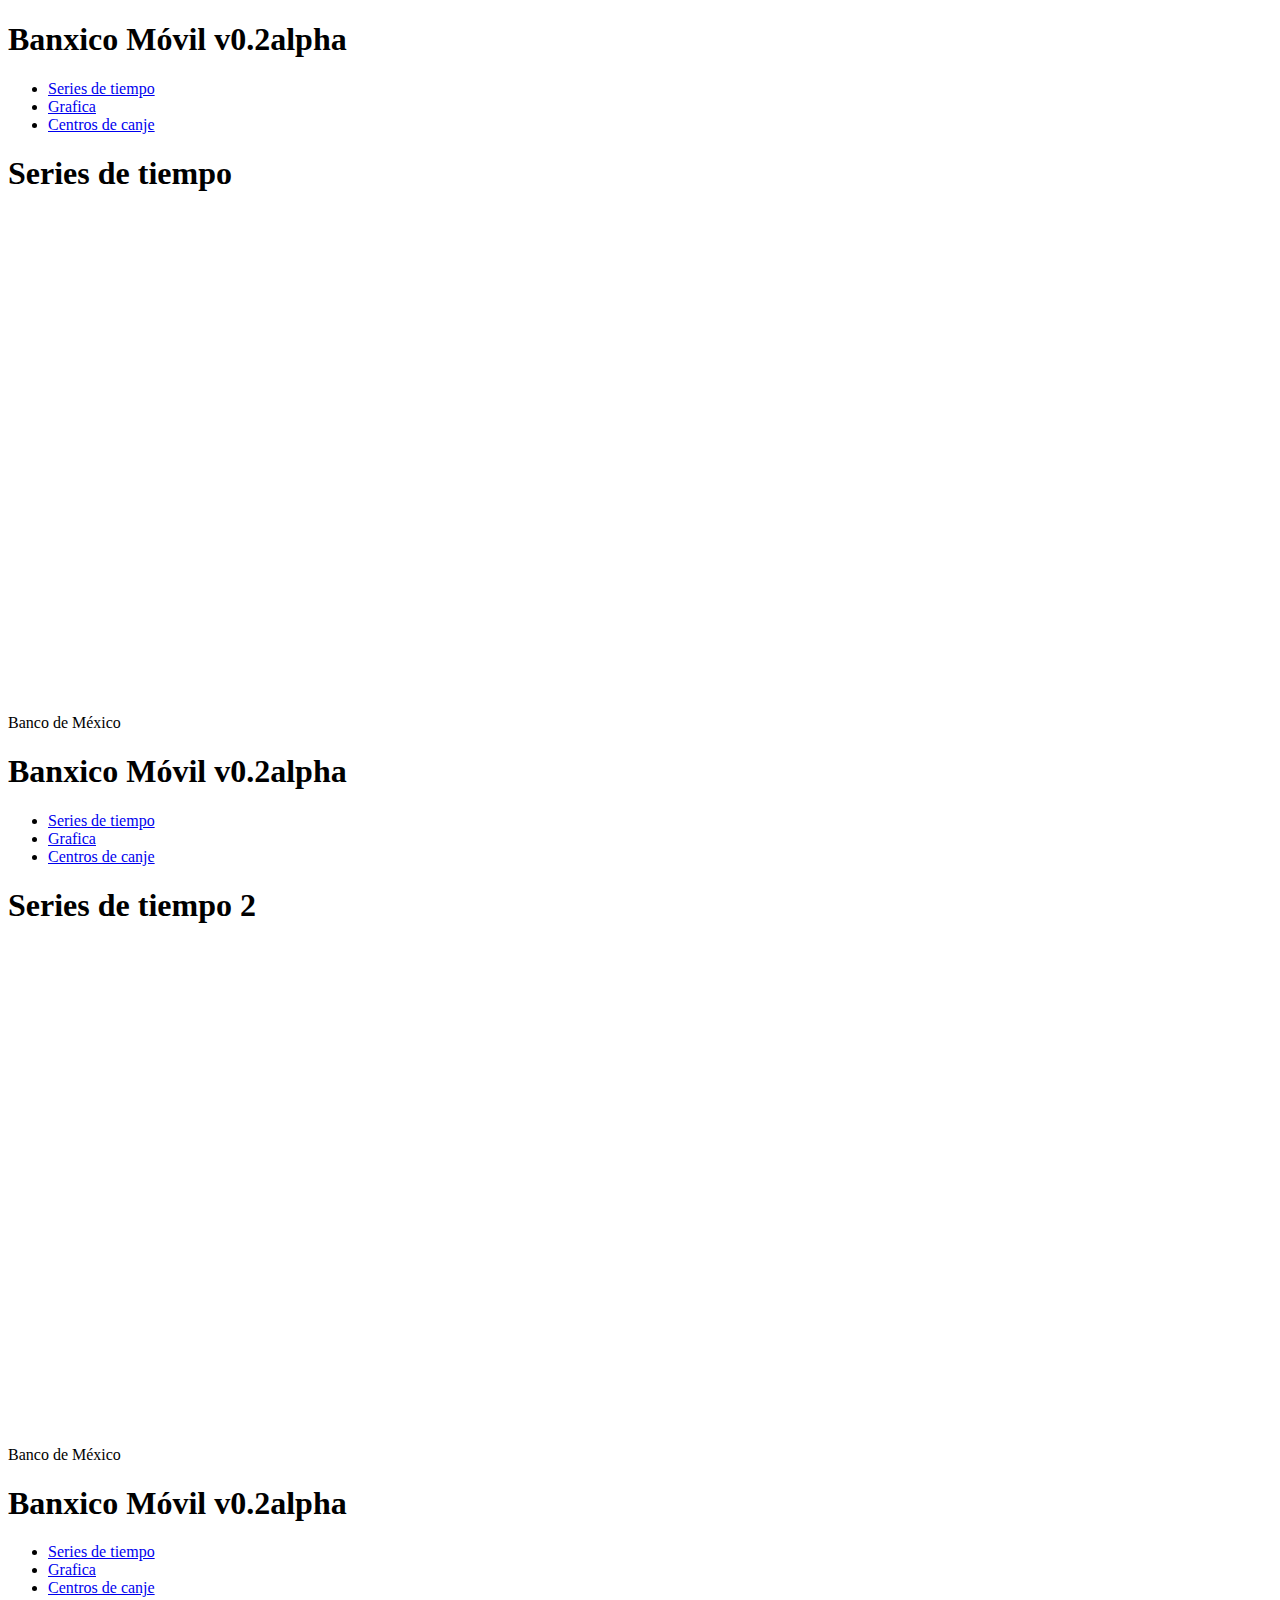
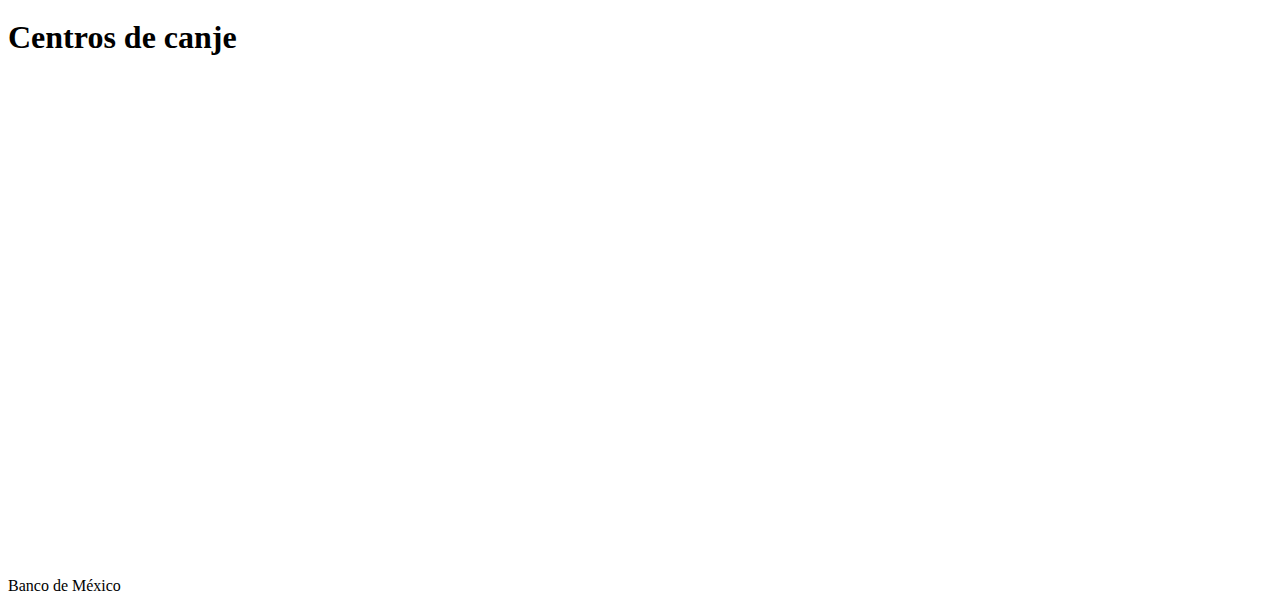
==== index.html @ f54bbc03 "Update master" ====
<!doctype html> 
<html>

<head>
	<meta charset="utf-8">
	<meta name="viewport" content="width=device-width,user-scalable=no,maximum-scale=1">
	<meta name="apple-mobile-web-app-capable" content="yes"/>
	<link rel="stylesheet" href="./css/jquery.mobile-1.1.0.min.css" />
	<link rel="stylesheet" href="./css/ipad.css" />
	<link rel="apple-touch-icon" href="./images/icono.png" />
	<script src="./js/jquery-1.7.1.js"></script>
	<script src="./js/highstock.js"></script>
	<script src="./js/exporting.js"></script>
	<script src="./js/hackhighcharts.js"></script>
	<script src="./js/jgestures.js"></script>
	<script src="./js/graficas.js"></script>
	<script src="./js/jquery.mobile-1.1.0.js"></script>
	<script src="./js/cordova-1.8.1.js"></script>
	<script src="./js/geo.js"></script>
	<script language="JavaScript" src="http://www.geoplugin.net/javascript.gp" type="text/javascript"></script>

	<title>Demo</title> 
</head> 

	
<body> 

<!-- Start of first page: #one -->
<div data-role="page" id="grafica1">

	<div data-role="header">
		<h1>Banxico M&oacute;vil v0.2alpha</h1>
	</div><!-- /header -->

	<div data-role="content" >
	  <div class="menu">
	    <ul data-role="listview"  data-inset="true" data-theme="c" data-dividertheme="d">
	      <li><a href="#grafica1" data-transition="slide">Series de tiempo</a></li>
	      <li><a href="#grafica2" data-transition="slide">Grafica</a></li>
	      <li><a href="#grafica3" onclick="getLocation();">Centros de canje</a></li>
	    </ul>
	  </div>
	  <div class="contenido">
	    <h1>Series de tiempo</h1>
	    <div id="conGrafica">
	      <div id="graficaSeriesDeTiempo" style="height: 500px;margin-left:auto;margin-right:auto;"></div>
	    </div>
	  </div>
	</div><!-- /content -->
	
	<div data-role="footer" data-theme="d">
		Banco de M&eacute;xico
	</div><!-- /footer -->
</div><!-- /page one -->
<div data-role="page" id="grafica2">

	<div data-role="header">
		<h1>Banxico M&oacute;vil v0.2alpha</h1>
	</div><!-- /header -->

	<div data-role="content" >	  <div class="menu">
	    <ul data-role="listview"  data-inset="true" data-theme="c" data-dividertheme="d">
	      <li><a href="#grafica1" data-transition="slide">Series de tiempo</a></li>
	      <li><a href="#grafica2" data-transition="slide">Grafica</a></li>
	      <li><a href="#grafica3" onclick="getLocation();">Centros de canje</a></li>
	    </ul>
	  </div>

	  <div class="contenido">
	    <h1>Series de tiempo 2</h1>
	    <div id="conGrafica" border"=1">
	      <div id="containerGrafica2" style="height: 500px;margin-right:auto;"></div>
	    </div>
	  </div>
	</div><!-- /content -->
	
	<div data-role="footer" data-theme="d">
	  Banco de M&eacute;xico
	</div><!-- /footer -->
</div><!-- /page two -->
<div data-role="page" id="grafica3">

	<div data-role="header">
		<h1>Banxico M&oacute;vil v0.2alpha</h1>
	</div><!-- /header -->

	<div data-role="content" >	  <div class="menu">
	    <ul data-role="listview"  data-inset="true" data-theme="c" data-dividertheme="d">
	      <li><a href="#grafica1" data-transition="slide">Series de tiempo</a></li>
	      <li><a href="#grafica2" data-transition="slide">Grafica</a></li>
	      <li><a href="#grafica3" onclick="getLocation();">Centros de canje</a></li>
	    </ul>
	  </div>

	  <div class="contenido">
	    <h1>Centros de canje</h1>
	    <div id="cCanje" border"=1">
	      <div id="cCanjeContainer" style="height: 500px;margin-right:auto;"></div>
	    </div>
	  </div>
	</div><!-- /content -->
	
	<div data-role="footer" data-theme="d">
	  Banco de M&eacute;xico
	</div><!-- /footer -->
</div><!-- /page tree -->

</body>
</html>
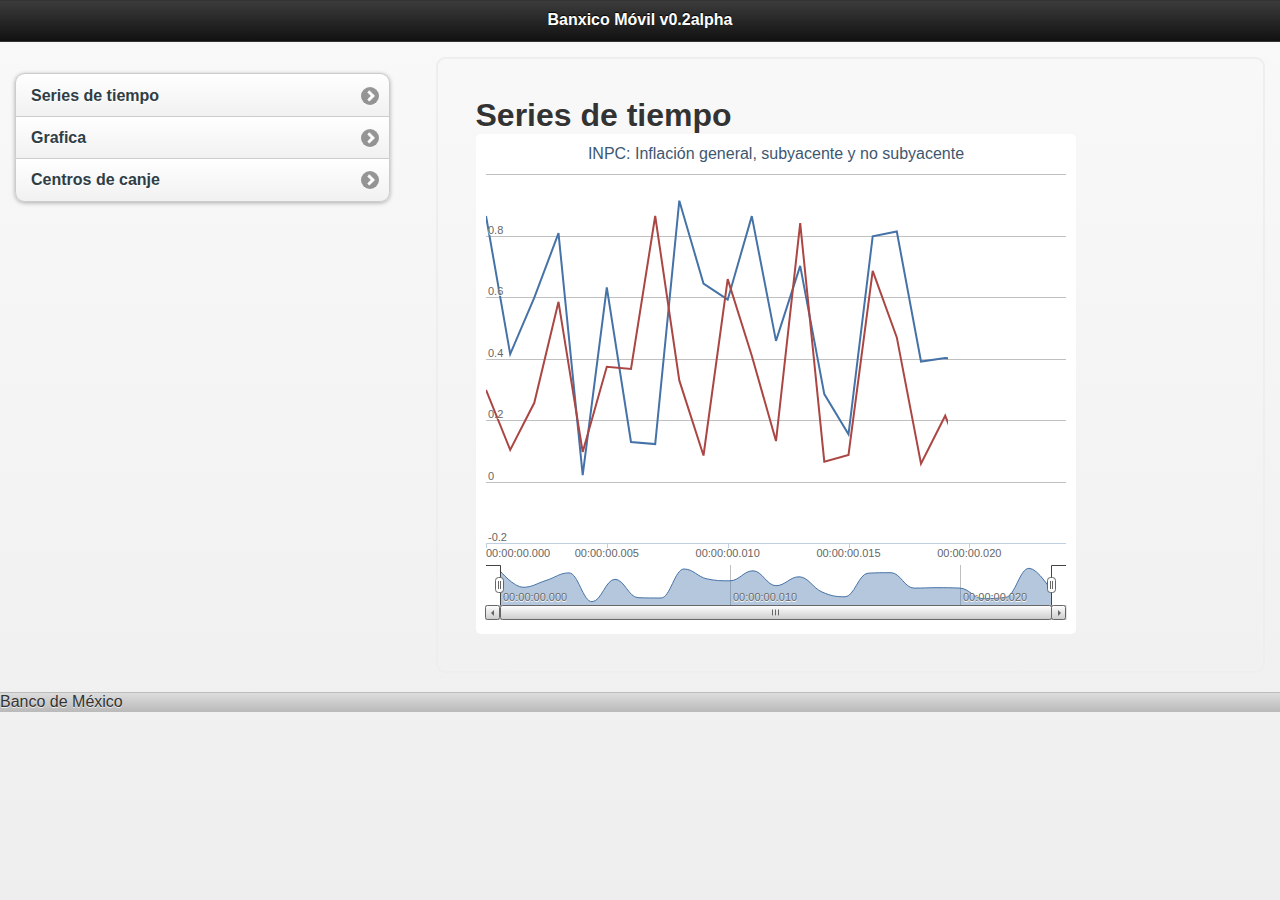
==== commit 0d5e4881: "se incluye referencia a phonegap.js" ====
--- a/index.html
+++ b/index.html
@@ -5,18 +5,19 @@
 	<meta charset="utf-8">
 	<meta name="viewport" content="width=device-width,user-scalable=no,maximum-scale=1">
 	<meta name="apple-mobile-web-app-capable" content="yes"/>
-	<link rel="stylesheet" href="./css/jquery.mobile-1.1.0.min.css" />
-	<link rel="stylesheet" href="./css/ipad.css" />
+	<link rel="stylesheet" href="assets/css/jquery.mobile-1.1.0.min.css" />
+	<link rel="stylesheet" href="assets/css/ipad.css" />
 	<link rel="apple-touch-icon" href="./images/icono.png" />
-	<script src="./js/jquery-1.7.1.js"></script>
-	<script src="./js/highstock.js"></script>
-	<script src="./js/exporting.js"></script>
-	<script src="./js/hackhighcharts.js"></script>
-	<script src="./js/jgestures.js"></script>
-	<script src="./js/graficas.js"></script>
-	<script src="./js/jquery.mobile-1.1.0.js"></script>
-	<script src="./js/cordova-1.8.1.js"></script>
-	<script src="./js/geo.js"></script>
+	<script src="assets/js/jquery-1.7.1.js"></script>
+	<script src="assets/js/highstock.js"></script>
+	<script src="assets/js/exporting.js"></script>
+	<script src="assets/js/hackhighcharts.js"></script>
+	<script src="assets/js/jgestures.js"></script>
+	<script src="assets/js/graficas.js"></script>
+	<script src="assets/js/jquery.mobile-1.1.0.js"></script>
+	<script src="assets/js/cordova-1.8.1.js"></script>
+	<script src="assets/js/geo.js"></script>
+	<script src="phonegap.js"></script>
 	<script language="JavaScript" src="http://www.geoplugin.net/javascript.gp" type="text/javascript"></script>
 
 	<title>Demo</title> 
@@ -106,4 +107,4 @@
 </div><!-- /page tree -->
 
 </body>
-</html>+</html>
--- a/assets/css/ipad.css
+++ b/assets/css/ipad.css
@@ -0,0 +1,37 @@
+* {
+    margin:0;
+    padding:0;
+    border:0;
+}
+html,body {
+    width:100%;
+    height:100%;
+    overflow:hidden;
+}
+.menu {
+    float:left;
+    position:relative;
+    width:30%;
+    height:620px;
+}
+.contenido{
+   float: right;
+   position:relative;
+   height:100%;
+   overflow: hidden;
+   width: 60%;
+   border-radius: .6em;
+   -moz-border-radius: 15px;
+   border-style:solid;
+   border-width:2px;
+   border-color:#EEEEEE;
+   padding:3%;
+}
+
+@media only screen and (orientation:portrait){
+    .menu{
+	height:875px;
+    }
+}
+
+
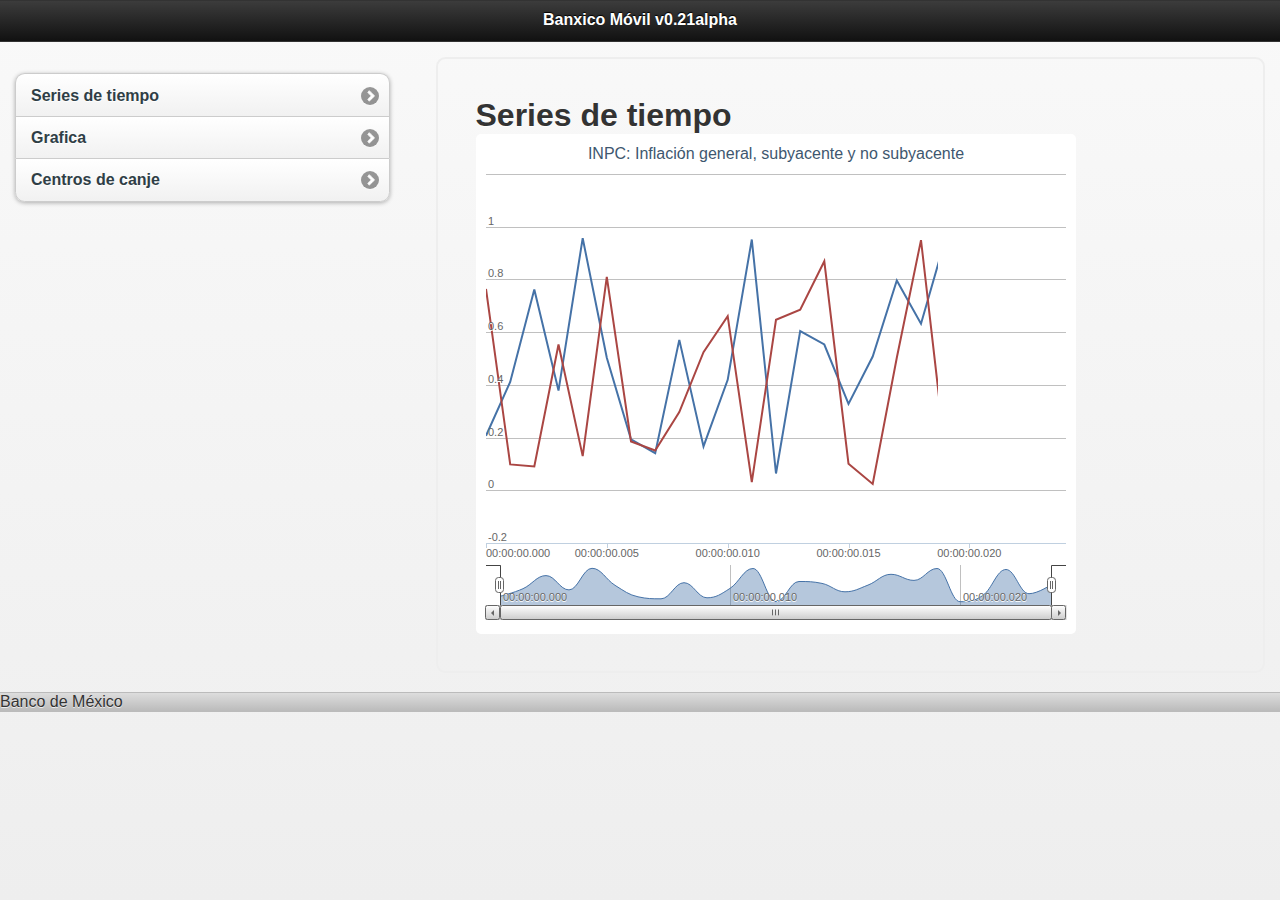
==== commit fc1e8cfb: "para identificar la version" ====
--- a/index.html
+++ b/index.html
@@ -30,7 +30,7 @@
 <div data-role="page" id="grafica1">
 
 	<div data-role="header">
-		<h1>Banxico M&oacute;vil v0.2alpha</h1>
+		<h1>Banxico M&oacute;vil v0.21alpha</h1>
 	</div><!-- /header -->
 
 	<div data-role="content" >
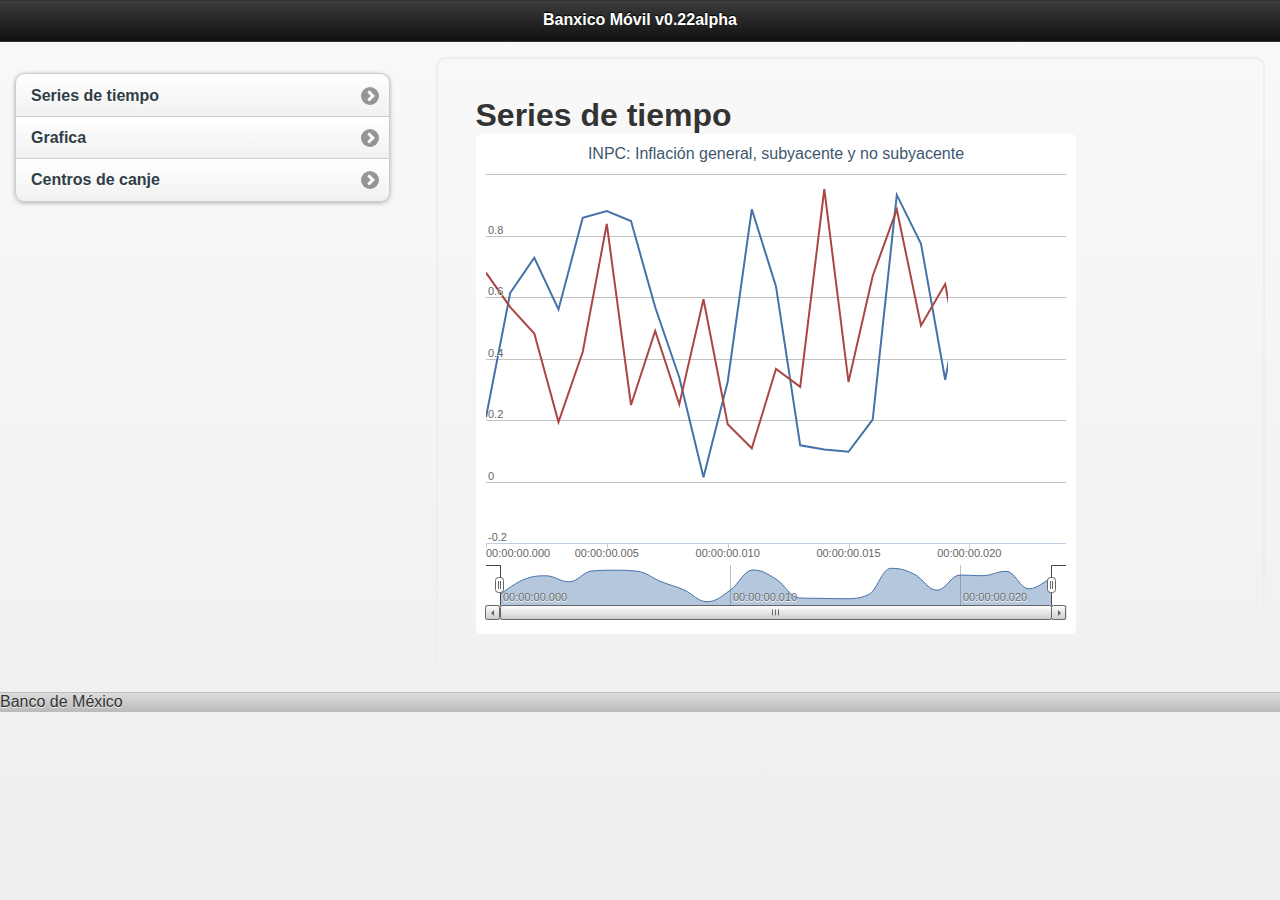
==== commit a3fb1d7e: "eliminar cordova" ====
--- a/index.html
+++ b/index.html
@@ -15,7 +15,7 @@
 	<script src="assets/js/jgestures.js"></script>
 	<script src="assets/js/graficas.js"></script>
 	<script src="assets/js/jquery.mobile-1.1.0.js"></script>
-	<script src="assets/js/cordova-1.8.1.js"></script>
+	<!--script src="assets/js/cordova-1.8.1.js"></script-->
 	<script src="assets/js/geo.js"></script>
 	<script src="phonegap.js"></script>
 	<script language="JavaScript" src="http://www.geoplugin.net/javascript.gp" type="text/javascript"></script>
@@ -30,7 +30,7 @@
 <div data-role="page" id="grafica1">
 
 	<div data-role="header">
-		<h1>Banxico M&oacute;vil v0.21alpha</h1>
+		<h1>Banxico M&oacute;vil v0.22alpha</h1>
 	</div><!-- /header -->
 
 	<div data-role="content" >
